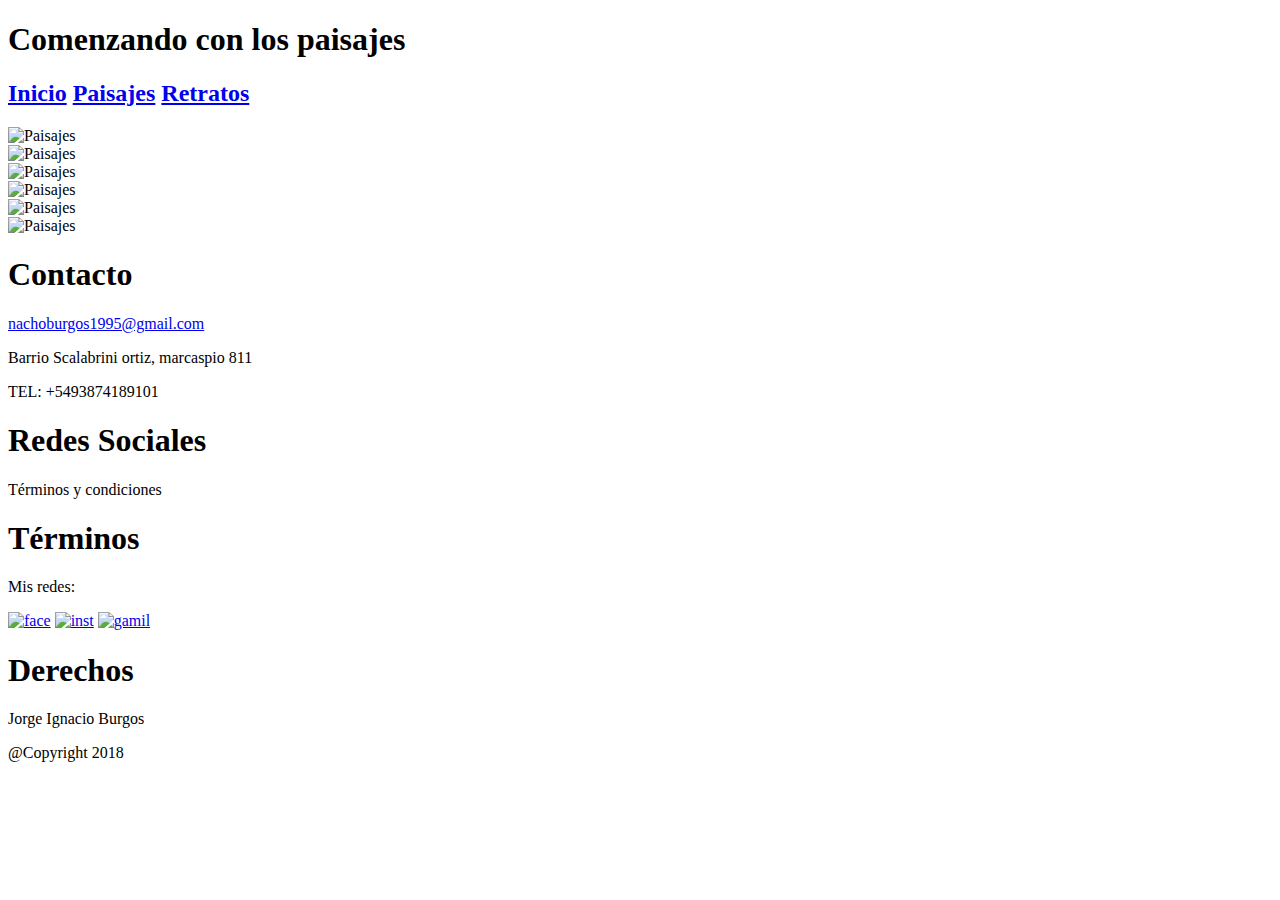
==== htmls/paisajes.html @ e7d1a701 "Initial commit" ====
<!DOCTYPE html>
<html lang="es">
<head>
    <meta charset="UTF-8">
    <meta name="viewport" content="width=device-width, initial-scale=1.0">
    <meta http-equiv="X-UA-Compatible" content="ie=edge">
    <title>PAISAJES</title>
    <link rel="stylesheet" href="C:\Users\Usuario\Desktop\Desarrollo web_Ignacio_Burgos\css/paisajes.css">
</head>
<body>
    <header id="cabecera">
        <h1>Comenzando con los paisajes</h1>
        <h2 id="enlaces">
            <a href="C:\Users\Usuario\Desktop\Desarrollo web_Ignacio_Burgos/index.html">Inicio</a>
            <a href="C:\Users\Usuario\Desktop\Desarrollo web_Ignacio_Burgos\htmls/paisajes.html">Paisajes</a>
            <a href="C:\Users\Usuario\Desktop\Desarrollo web_Ignacio_Burgos\htmls/retratos.html">Retratos</a>
        </h2>
    </header>
    <section id=paisajes>
        <div id="column1">
            <img id="es" src="C:\Users\Usuario\Desktop\Desarrollo web_Ignacio_Burgos\img/img-der.jpg" alt="Paisajes" width="90%">
        </div>
        <div id="column2">
            <img src="C:\Users\Usuario\Desktop\Desarrollo web_Ignacio_Burgos\img/img-der.jpg" alt="Paisajes" width="90%">
        </div>
        <div id="column3">
            <img src="C:\Users\Usuario\Desktop\Desarrollo web_Ignacio_Burgos\img/img-der.jpg" alt="Paisajes" width="90%">
        </div>
        <div id="column4">
            <img src="C:\Users\Usuario\Desktop\Desarrollo web_Ignacio_Burgos\img/img-der.jpg" alt="Paisajes" width="90%">
        </div>
        <div id="column5">
            <img src="C:\Users\Usuario\Desktop\Desarrollo web_Ignacio_Burgos\img/img-der.jpg" alt="Paisajes" width="90%">
        </div>
        <div id="column6">
            <img src="C:\Users\Usuario\Desktop\Desarrollo web_Ignacio_Burgos\img/img-der.jpg" alt="Paisajes" width="90%">
        </div>
    </section>

    <footer id="pie">
        <div id="part1">
            <h1>Contacto</h1>
            <P><a href="mailto:nachoburgos1995@gmail.com">nachoburgos1995@gmail.com</a></P>
            <P>Barrio Scalabrini ortiz, marcaspio 811</P>
            <P>TEL: +5493874189101</P>
        </div>
        <div id="part2">
            <h1>Redes Sociales</h1>
            <p>Términos y condiciones</p>
        </div>
        <div id="part3">
            <h1>Términos</h1>
            <P>Mis redes:</P>
            <p><a href="https://www.facebook.com/ignacio.burgos.75"><img src="C:\Users\Usuario\Desktop\Desarrollo web_Ignacio_Burgos\img/face.png"
                        alt="face" width="15%"></a>
                <a href="https://www.instagram.com/?hl=es-la"><img src="C:\Users\Usuario\Desktop\Desarrollo web_Ignacio_Burgos\img/inst.png"
                        alt="inst" width="18%"></a>
                <a href="mailto:nachoburgos1995@gmail.com"><img src="C:\Users\Usuario\Desktop\Desarrollo web_Ignacio_Burgos\img/gmail2.png"
                        alt="gamil" width="14%"></a></P>
        </div>
        <div id="part4">
            <h1>Derechos</h1>
            <P>Jorge Ignacio Burgos</P>
            <P>@Copyright 2018</P>
        </div>
    </footer>
</body>
</html>
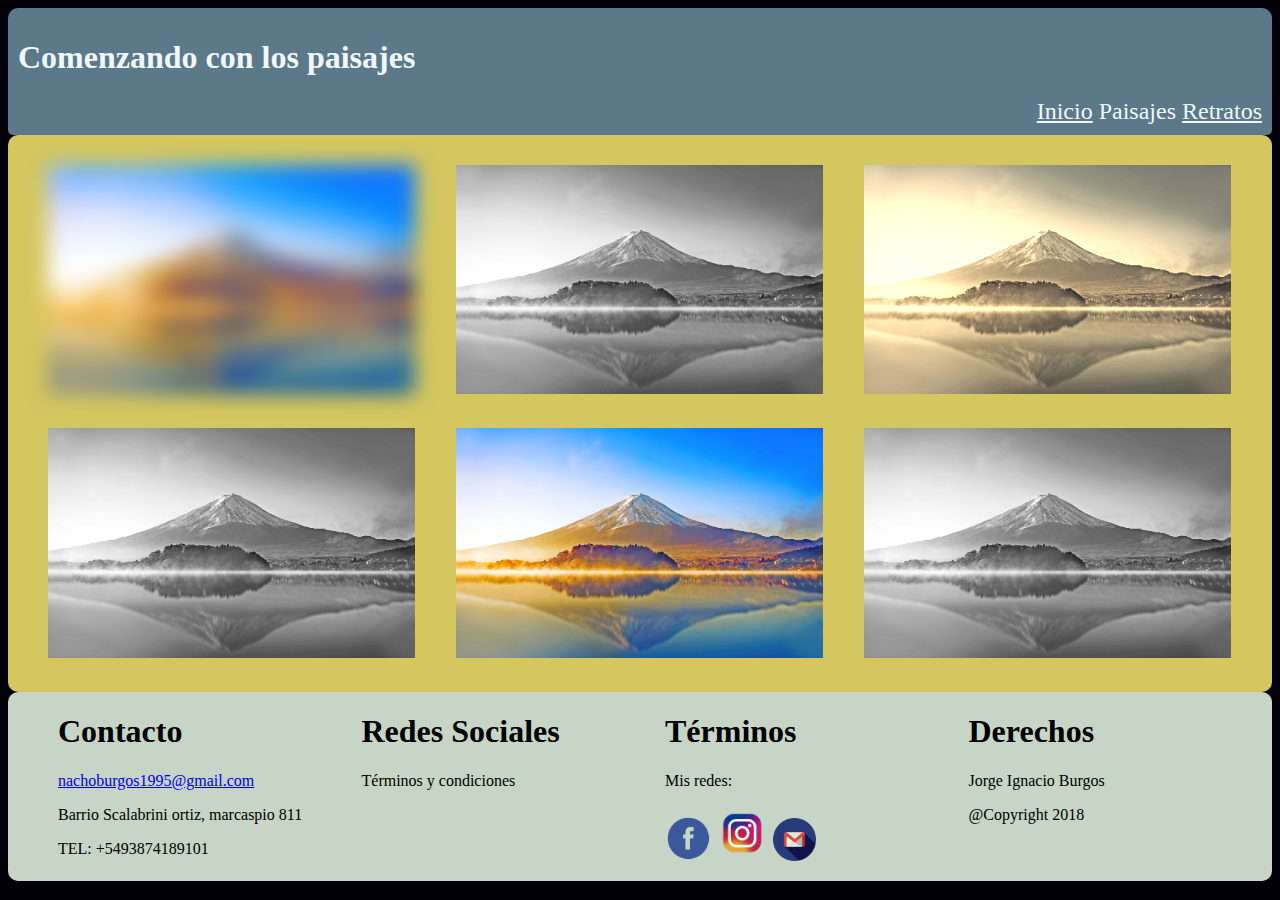
==== commit d9b3d241: "NUEVA VERSION" ====
--- a/htmls/paisajes.html
+++ b/htmls/paisajes.html
@@ -5,35 +5,35 @@
     <meta name="viewport" content="width=device-width, initial-scale=1.0">
     <meta http-equiv="X-UA-Compatible" content="ie=edge">
     <title>PAISAJES</title>
-    <link rel="stylesheet" href="C:\Users\Usuario\Desktop\Desarrollo web_Ignacio_Burgos\css/paisajes.css">
+    <link rel="stylesheet" href="../css/paisajes.css">
 </head>
 <body>
     <header id="cabecera">
         <h1>Comenzando con los paisajes</h1>
-        <h2 id="enlaces">
-            <a href="C:\Users\Usuario\Desktop\Desarrollo web_Ignacio_Burgos/index.html">Inicio</a>
-            <a href="C:\Users\Usuario\Desktop\Desarrollo web_Ignacio_Burgos\htmls/paisajes.html">Paisajes</a>
-            <a href="C:\Users\Usuario\Desktop\Desarrollo web_Ignacio_Burgos\htmls/retratos.html">Retratos</a>
-        </h2>
+        <nav id="enlaces">
+            <a href="../index.html">Inicio</a>
+            <a class="sinsub" href="./paisajes.html">Paisajes</a>
+            <a href="./retratos.html">Retratos</a>
+        </nav>
     </header>
     <section id=paisajes>
         <div id="column1">
-            <img id="es" src="C:\Users\Usuario\Desktop\Desarrollo web_Ignacio_Burgos\img/img-der.jpg" alt="Paisajes" width="90%">
+            <img id="es" src="../img/img-der.jpg" alt="Paisajes" width="90%">
         </div>
         <div id="column2">
-            <img src="C:\Users\Usuario\Desktop\Desarrollo web_Ignacio_Burgos\img/img-der.jpg" alt="Paisajes" width="90%">
+            <img src="../img/img-der.jpg" alt="Paisajes" width="90%">
         </div>
         <div id="column3">
-            <img src="C:\Users\Usuario\Desktop\Desarrollo web_Ignacio_Burgos\img/img-der.jpg" alt="Paisajes" width="90%">
+            <img src="../img/img-der.jpg" alt="Paisajes" width="90%">
         </div>
         <div id="column4">
-            <img src="C:\Users\Usuario\Desktop\Desarrollo web_Ignacio_Burgos\img/img-der.jpg" alt="Paisajes" width="90%">
+            <img src="../img/img-der.jpg" alt="Paisajes" width="90%">
         </div>
         <div id="column5">
-            <img src="C:\Users\Usuario\Desktop\Desarrollo web_Ignacio_Burgos\img/img-der.jpg" alt="Paisajes" width="90%">
+            <img src="../img/img-der.jpg" alt="Paisajes" width="90%">
         </div>
         <div id="column6">
-            <img src="C:\Users\Usuario\Desktop\Desarrollo web_Ignacio_Burgos\img/img-der.jpg" alt="Paisajes" width="90%">
+            <img src="../img/img-der.jpg" alt="Paisajes" width="90%">
         </div>
     </section>
 
@@ -51,11 +51,11 @@
         <div id="part3">
             <h1>Términos</h1>
             <P>Mis redes:</P>
-            <p><a href="https://www.facebook.com/ignacio.burgos.75"><img src="C:\Users\Usuario\Desktop\Desarrollo web_Ignacio_Burgos\img/face.png"
+            <p><a href="https://www.facebook.com/ignacio.burgos.75"><img src="../img/face.png"
                         alt="face" width="15%"></a>
-                <a href="https://www.instagram.com/?hl=es-la"><img src="C:\Users\Usuario\Desktop\Desarrollo web_Ignacio_Burgos\img/inst.png"
+                <a href="https://www.instagram.com/?hl=es-la"><img src="../img/inst.png"
                         alt="inst" width="18%"></a>
-                <a href="mailto:nachoburgos1995@gmail.com"><img src="C:\Users\Usuario\Desktop\Desarrollo web_Ignacio_Burgos\img/gmail2.png"
+                <a href="mailto:nachoburgos1995@gmail.com"><img src="../img/gmail2.png"
                         alt="gamil" width="14%"></a></P>
         </div>
         <div id="part4">
--- a/css/paisajes.css
+++ b/css/paisajes.css
@@ -0,0 +1,157 @@
+@font-face{
+    font-family: "DancingScript-Regular";
+    src: url("C:/Users/Usuario/Desktop/Desarrollo web_Ignacio_Burgos/font/DancingScript-Regular.otf"); }
+body{
+    background-color: #02010a;
+    font-family: "DancingScript-Regular"; }
+/* cabecera */
+#cabecera{
+    background-color: #5b7989;
+    color: aliceblue;
+    text-align: left;
+    text-shadow: 2px #02010a;
+    border-radius: 10px 10px 5px 5px;
+    padding-top: 10PX;
+    padding-left: 10PX;
+    padding-right: 10PX;
+}
+#enlaces{
+   text-align: right;
+   padding-bottom: 10px;
+   font-size: 1.5em;
+}
+a[href$=".html"]{
+    color: aliceblue;
+   }
+.sinsub{
+    text-decoration: none !important;
+}
+/* section */
+
+#paisajes{
+    display: flex;
+    flex-flow: row wrap;
+    padding: 30px 0px 30px 40px ;
+    background-color: #d5c75f;
+    border-radius: 10px;
+}
+section [id*="column"]{
+    flex: 1 2  33%;}
+    
+    #column1{
+      filter: blur(10PX);
+      order: 1;}
+    #column2{
+      filter: grayscale(100%);
+      order: 2;}
+    #column3{
+      filter: sepia(90%);
+      order: 3;}
+    #column4{
+      filter: grayscale(100%);  
+      padding-top: 30px;
+      order: 4;}
+    #column5{
+      padding-top: 30px;
+      order: 5;}
+    #column6{
+      filter: grayscale(100%);  
+      padding-top: 30px;  
+      order: 6;}
+
+/* pie de pagina */
+
+#pie{
+    display: flex;
+    flex-flow: row wrap;
+    background-color: #C6d5c5;
+    border-radius: 10px;
+    padding-left: 50px;
+}
+footer [id*="part"]{
+  flex: 1 2 25%;
+}
+#part1{
+   order: 1;}
+#part2{
+   order: 2;}
+#part3{
+   order: 3;}
+#part4{
+   order: 4;}
+
+/* medias */
+
+@media (max-width:420px){
+    section{
+    display: flex;
+    flex-flow: column wrap;
+    background-color: #d5c75f;
+    border-radius: 10px; }
+    
+    section [id*="column"]{
+    flex: 1 2 100%;
+    padding-right: 10PX;
+    }
+    
+    #column1{
+       padding-top: 20px;
+       float: left;
+       order: 1;}
+    #column2{
+       padding-top: 25px;  
+       order: 2;}
+    #column3{
+       padding-top: 25px;  
+       order: 3;}
+    #column4{
+       order: 4;}
+    #column5{
+       order: 5;}
+    #column6{
+       order: 6;}
+    
+       
+
+    #pie{
+    display: flex;
+    flex-flow: column wrap;
+    background-color: #C6d5c5;
+    border-radius: 10px;
+    }
+    
+    footer [id*="part"]{
+    flex: 1 2 100%;}
+    
+    #part1{
+      order: 1;}
+    #part2{
+      order: 2;}
+    #part3{
+      order: 3;}
+    #part4{
+      order: 4;}
+    
+    #cabecera{
+    text-align: center;
+    }
+    #enlaces{
+    text-align: center;
+    padding-bottom: 10px;
+    font-size: 1.2em; }
+}
+
+/*animacion */
+
+@-webkit-keyframes slidein{
+    
+    0%{ margin-top:150%; }
+    
+    60%{ margin-top:-5%; }
+    
+    100%{ margin-top:0%; }
+}
+header{
+    animation: slidein 2s;
+    
+}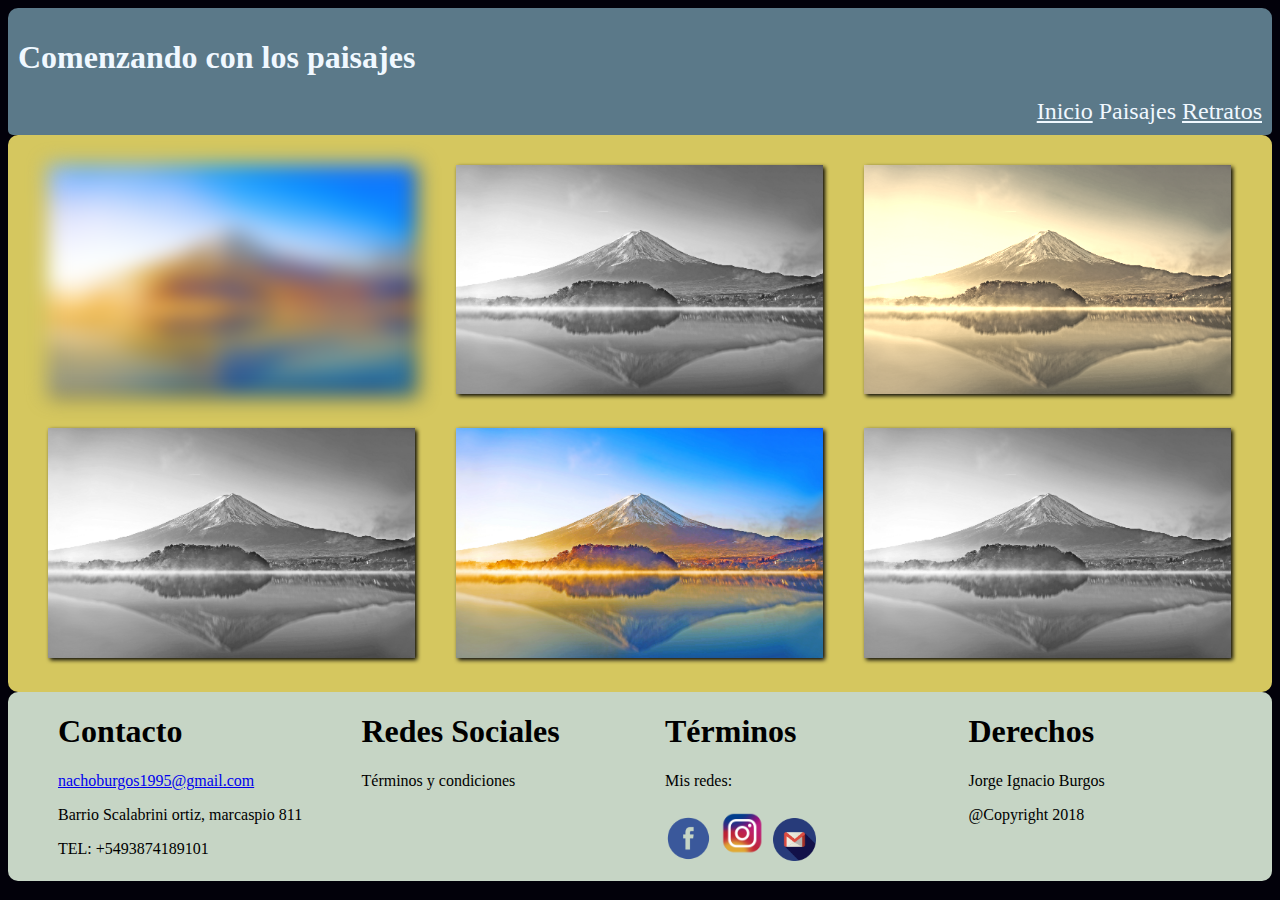
==== commit 1268483a: "new" ====
--- a/htmls/paisajes.html
+++ b/htmls/paisajes.html
@@ -18,22 +18,22 @@
     </header>
     <section id=paisajes>
         <div id="column1">
-            <img id="es" src="../img/img-der.jpg" alt="Paisajes" width="90%">
+            <img class="somb" src="../img/img-der.jpg" alt="Paisajes" width="90%">
         </div>
         <div id="column2">
-            <img src="../img/img-der.jpg" alt="Paisajes" width="90%">
+            <img class="somb" src="../img/img-der.jpg" alt="Paisajes" width="90%">
         </div>
         <div id="column3">
-            <img src="../img/img-der.jpg" alt="Paisajes" width="90%">
+            <img class="somb" src="../img/img-der.jpg" alt="Paisajes" width="90%">
         </div>
         <div id="column4">
-            <img src="../img/img-der.jpg" alt="Paisajes" width="90%">
+            <img class="somb" src="../img/img-der.jpg" alt="Paisajes" width="90%">
         </div>
         <div id="column5">
-            <img src="../img/img-der.jpg" alt="Paisajes" width="90%">
+            <img class="somb" src="../img/img-der.jpg" alt="Paisajes" width="90%">
         </div>
         <div id="column6">
-            <img src="../img/img-der.jpg" alt="Paisajes" width="90%">
+            <img class="somb" src="../img/img-der.jpg" alt="Paisajes" width="90%">
         </div>
     </section>
 
--- a/css/paisajes.css
+++ b/css/paisajes.css
@@ -58,7 +58,10 @@
       filter: grayscale(100%);  
       padding-top: 30px;  
       order: 6;}
-
+    
+    .somb{
+      filter: drop-shadow(2PX 2px 2PX #02010a );
+    }  
 /* pie de pagina */
 
 #pie{
